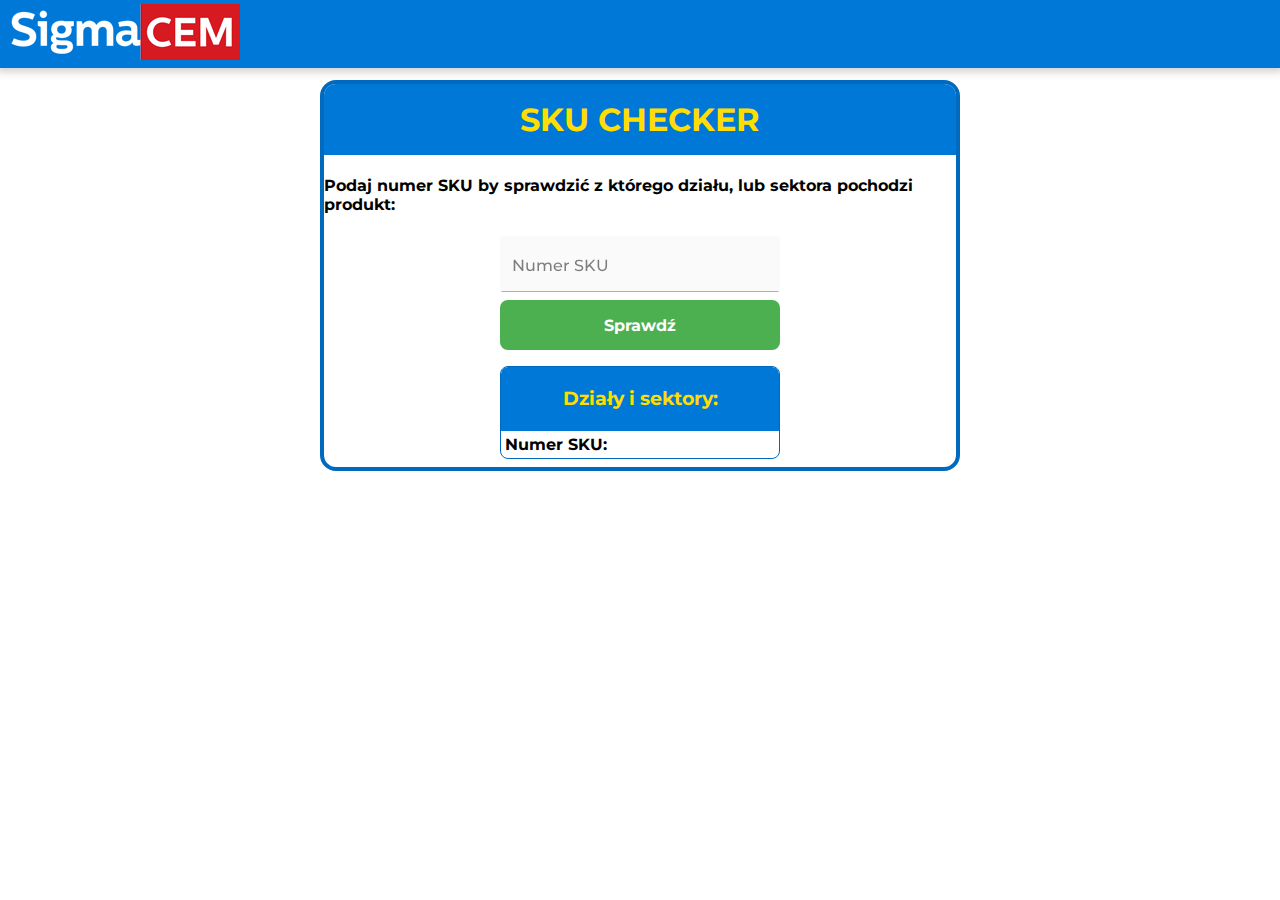
==== skuchecker/index.html @ 8f84adbf "first commit" ====
<!DOCTYPE html>
<html lang="pl-PL">

<head>
    <meta charset="utf-8" />
    <meta http-equiv="X-UA-Compatible" content="IE=edge, chrome=1" />
    <meta name="description" content="Opis strony" />
    <meta name="keywords" content="słowa kluczowe oddzielone przecinkiem" />
    <title>Castorama - Przewodnik Konsultanta</title>
    <link rel="stylesheet" href="../shared.css" />
    <link rel="stylesheet" href="skuchecker.css" />
</head>

<body>
    <header class="main__header">
        <nav class="navbar">
            <a href="../index.html">
                <div class="navbar__brand">
                    <img src="../assets/logo-light-2021.png" alt="SigmaCem" />
                </div>
            </a>
        </nav>
    </header>
    <main class="main-container">
        <section class="sku-checker-container">
            <div class="sku-checker-header">
                <h2>SKU CHECKER</h2>
            </div>

            <div class="sku-checker-input-panel">
                <h4>Podaj numer SKU by sprawdzić z którego działu, lub sektora pochodzi produkt: </h4>
                <label for="inp" class="inp">
                    <input type="text" id="inp" placeholder="&nbsp;">
                    <span class="label">Numer SKU</span>
                    <span class="focus-bg"></span>
                </label>
                <div id="btn-submit">Sprawdź</div>
            </div>
            <div class="sku-checker-output-panel">
                <div class="sku-checker-header--small">
                    <h3>Działy i sektory:</h3>
                </div>
                <div class="sku-checker-output-panel-content">
                    <span>Numer SKU: <em id="log-number"></em></span>
                    <div id="list-info">
                        <b>Dział:</b>
                        <ul id="list-section">
                        </ul>
                        <b>Sektor/Sektory:</b>
                        <ul>
                            <li>
                                <ul id="list-sectors">
                                </ul>
                            </li>
                        </ul>
                    </div>
                </div>
            </div>

        </section>
    </main>
    <script src="./skuchecker.js"></script>
</body>

</html>
---- shared.css ----
@import url('https://fonts.googleapis.com/css2?family=Montserrat:wght@400;500;700;900&display=swap');
:root {
  --gold: #ffdd00;
  --red: #d71921;
  --light_blue: #0078d7;
  --dark_blue: #006abe;
  --white: #ffffff;
}

* {
  box-sizing: border-box;
}

a {
  text-decoration: none;
  color: var(--white);
}

body {
  margin: 0;
  font-family: 'Montserrat', sans-serif;
}

h2 {
  margin: 0;
}

.main__header {
  position: fixed;
  top: 0;
  left: 0;
  width: 100%;
  padding: 4px 11px;
  box-shadow: 0px 0px 9px 3px rgba(41, 41, 41, 0.25);
  background: var(--light_blue);
}

.main-container {
  margin: 80px 20px 0 20px;
}

.content--dark_blue {
  color: var(--dark_blue);
}

.color-red {
  color: var(--red);
}
---- skuchecker/skuchecker.css ----
:root {
  --gold: #ffdd00;
  --red: #d71921;
  --light_blue: #0078d7;
  --dark_blue: #006abe;
  --white: #ffffff;
}

.sku-checker-container {
  display: flex;
  flex-direction: column;
  align-items: center;
  width: 640px;
  margin: 0 auto;
  border: 4px solid var(--dark_blue);
  border-radius: 16px;
  overflow: hidden;
}

.sku-checker-header {
  width: 100%;
  padding: 16px 0;
  background: var(--light_blue);
  color: #ffdd00;
  text-align: center;

}

.sku-checker-header h2 {
  font-size: 32px;
}

.sku-checker-input-panel {
  display: flex;
  flex-direction: column;
  align-items: center;
}

.sku-checker-output-panel {
  width: 280px;
  margin: 8px;
  border: 1px solid var(--dark_blue);
  border-radius: 8px;
  overflow: hidden;
}

.sku-checker-header--small {
  width: 100%;
  padding: 2px 0;
  background: var(--light_blue);
  color: #ffdd00;
  text-align: center;
}

.sku-checker-output-panel-content {
  padding: 4px;
}

.sku-checker-output-panel-content span {
  font-weight: 700;
  font-size: 16px;
}

.sku-checker-output-panel-content span em {
  color: var(--dark_blue);
}


.inp {
  display: block;
  position: relative;
  margin: auto;
  width: 100%;
  max-width: 280px;
  border-radius: 3px;
  overflow: hidden;
}

.inp .label {
  position: absolute;
  top: 20px;
  left: 12px;
  font-size: 16px;
  color: rgba(0, 0, 0, 0.5);
  font-weight: 500;
  transform-origin: 0 0;
  transform: translate3d(0, 0, 0);
  transition: all 0.2s ease;
  pointer-events: none;
}

.inp .focus-bg {
  position: absolute;
  top: 0;
  left: 0;
  width: 100%;
  height: 100%;
  background: rgba(0, 0, 0, 0.05);
  z-index: -1;
  transform: scaleX(0);
  transform-origin: left;
}

.inp input {
  -webkit-appearance: none;
  -moz-appearance: none;
  appearance: none;
  width: 100%;
  border: 0;
  font-family: inherit;
  padding: 16px 12px 0 12px;
  height: 56px;
  font-size: 16px;
  font-weight: 400;
  background: rgba(0, 0, 0, 0.02);
  box-shadow: inset 0 -1px 0 rgba(0, 0, 0, 0.3);
  color: #000;
  transition: all 0.15s ease;
}

.inp input:hover {
  background: rgba(0, 0, 0, 0.04);
  box-shadow: inset 0 -1px 0 rgba(0, 0, 0, 0.5);
}

.inp input:not(:-moz-placeholder-shown)+.label {
  color: rgba(0, 0, 0, 0.5);
  transform: translate3d(0, -12px, 0) scale(0.75);
}

.inp input:not(:-ms-input-placeholder)+.label {
  color: rgba(0, 0, 0, 0.5);
  transform: translate3d(0, -12px, 0) scale(0.75);
}

.inp input:not(:placeholder-shown)+.label {
  color: rgba(0, 0, 0, 0.5);
  transform: translate3d(0, -12px, 0) scale(0.75);
}

.inp input:focus {
  background: rgba(0, 0, 0, 0.05);
  outline: none;
  box-shadow: inset 0 -2px 0 #0077ff;
}

.inp input:focus+.label {
  color: #0077ff;
  transform: translate3d(0, -12px, 0) scale(0.75);
}

.inp input:focus+.label+.focus-bg {
  transform: scaleX(1);
  transition: all 0.1s ease;
}

#btn-submit {
  width: 280px;
  height: 50px;
  margin: 8px;
  padding: 16px 8px;
  background-color: #4caf50;
  border-radius: 8px;
  color: var(--white);
  font-weight: 700;
  text-align: center;
  cursor: pointer;
}

#btn-submit:hover,
#btn-submit:active {
  color: gold;
  font-size: 1.2rem;
}

#list-info {
  display: none;
}
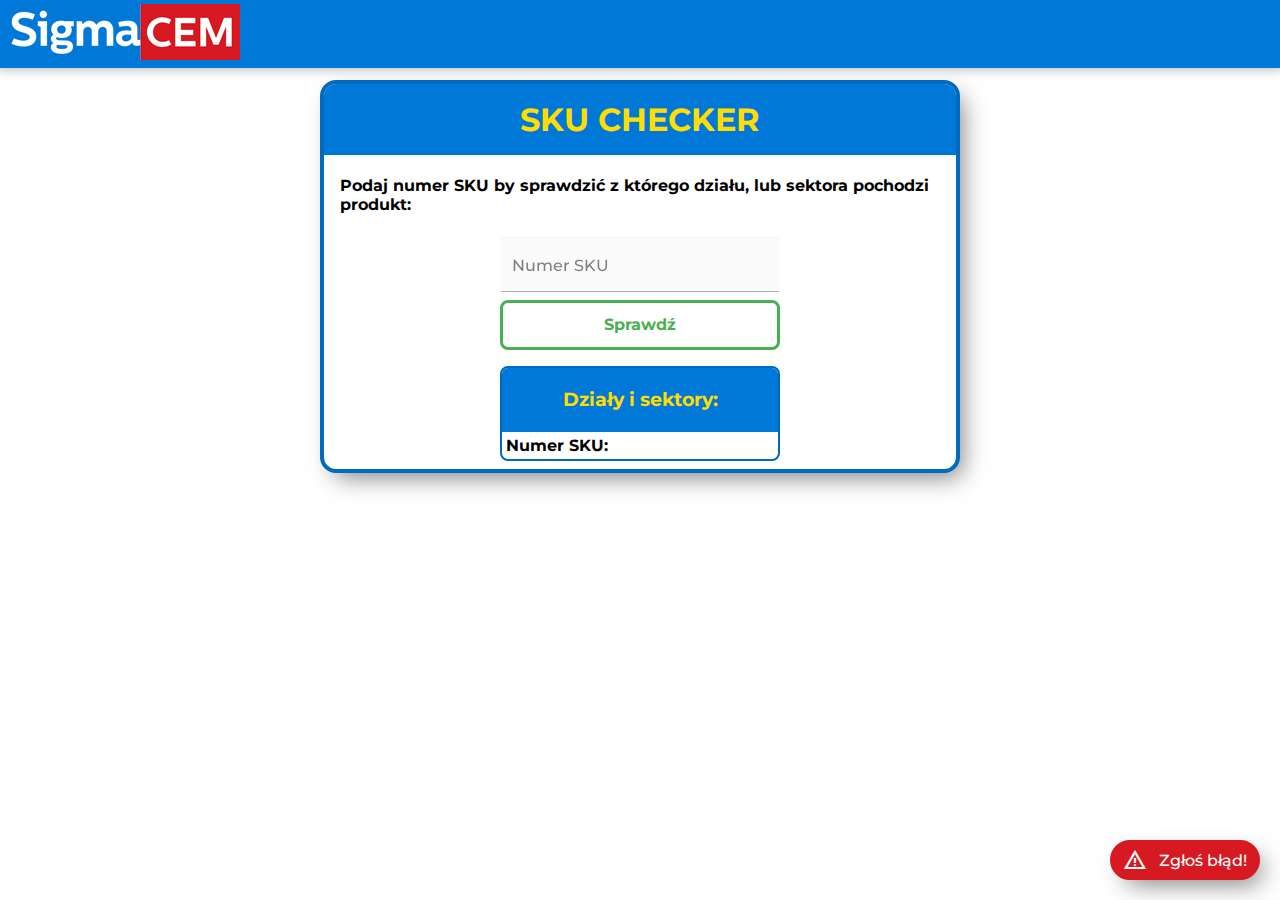
==== commit ce94a35a: "Upload" ====
--- a/skuchecker/index.html
+++ b/skuchecker/index.html
@@ -9,6 +9,8 @@
     <title>Castorama - Przewodnik Konsultanta</title>
     <link rel="stylesheet" href="../shared.css" />
     <link rel="stylesheet" href="skuchecker.css" />
+     <!--Warning icon-->
+    <link rel="stylesheet" href="https://fonts.googleapis.com/css2?family=Material+Symbols+Outlined:opsz,wght,FILL,GRAD@48,400,0,0" />
 </head>
 
 <body>
@@ -47,17 +49,16 @@
                         <ul id="list-section">
                         </ul>
                         <b>Sektor/Sektory:</b>
-                        <ul>
-                            <li>
-                                <ul id="list-sectors">
-                                </ul>
-                            </li>
+                        <ul id="list-sectors">
                         </ul>
                     </div>
                 </div>
             </div>
 
         </section>
+        <a class="report-error" href="mailto:jaroslaw.mazurek@sigmacem.com"><span class="material-symbols-outlined">
+            warning
+          </span> Zgłoś błąd!</a>
     </main>
     <script src="./skuchecker.js"></script>
 </body>
--- a/shared.css
+++ b/shared.css
@@ -45,4 +45,60 @@
 
 .color-red {
   color: var(--red);
+}
+
+/*TOOLTIP*/
+.tooltip {
+  position: relative;
+  display: inline-block;
+  border-bottom: 1px dotted black;
+}
+
+.tooltip .tooltiptext {
+  visibility: hidden;
+  width: 200px;
+  background-color: black;
+  color: #fff;
+  text-align: center;
+  border-radius: 6px;
+  padding: 5px 0;
+  position: absolute;
+  z-index: 1;
+  bottom: 150%;
+  left: 50%;
+  margin-left: -60px;
+}
+
+.tooltip .tooltiptext::after {
+  content: "";
+  position: absolute;
+  top: 100%;
+  left: 50%;
+  margin-left: -5px;
+  border-width: 5px;
+  border-style: solid;
+  border-color: black transparent transparent transparent;
+}
+
+.tooltip:hover .tooltiptext {
+  visibility: visible;
+}
+
+/* report error btn */
+.report-error {
+  text-decoration: none;
+  position: absolute;
+  bottom: 20px;
+  right: 20px;
+  display: flex;
+  justify-content: space-evenly;
+  align-items: center;
+  height: 40px;
+  width: 150px;
+  border: 2px solid var(--red);
+  border-radius: 20px;
+  box-shadow: 8px 10px 24px -6px rgba(0, 0, 0, 0.5);
+  background: var(--red);
+  color: var(--white);
+  font-weight: 500;
 }--- a/skuchecker/skuchecker.css
+++ b/skuchecker/skuchecker.css
@@ -3,7 +3,12 @@
   --red: #d71921;
   --light_blue: #0078d7;
   --dark_blue: #006abe;
+  --green: #4caf50;
   --white: #ffffff;
+}
+
+body {
+background: url("../assets/images/background.png");
 }
 
 .sku-checker-container {
@@ -14,6 +19,8 @@
   margin: 0 auto;
   border: 4px solid var(--dark_blue);
   border-radius: 16px;
+  background-color: var(--white);
+  box-shadow: 8px 10px 24px -6px rgba(0, 0, 0, 0.5);
   overflow: hidden;
 }
 
@@ -21,7 +28,7 @@
   width: 100%;
   padding: 16px 0;
   background: var(--light_blue);
-  color: #ffdd00;
+  color: var(--gold);
   text-align: center;
 
 }
@@ -34,12 +41,13 @@
   display: flex;
   flex-direction: column;
   align-items: center;
+  padding: 0 16px;
 }
 
 .sku-checker-output-panel {
   width: 280px;
   margin: 8px;
-  border: 1px solid var(--dark_blue);
+  border: 2px solid var(--dark_blue);
   border-radius: 8px;
   overflow: hidden;
 }
@@ -48,7 +56,7 @@
   width: 100%;
   padding: 2px 0;
   background: var(--light_blue);
-  color: #ffdd00;
+  color: var(--gold);
   text-align: center;
 }
 
@@ -64,7 +72,6 @@
 .sku-checker-output-panel-content span em {
   color: var(--dark_blue);
 }
-
 
 .inp {
   display: block;
@@ -155,13 +162,15 @@
 }
 
 #btn-submit {
+  display: flex;
+  justify-content: center;
+  align-items: center;
   width: 280px;
   height: 50px;
   margin: 8px;
-  padding: 16px 8px;
-  background-color: #4caf50;
+  border: 3px solid var(--green);
   border-radius: 8px;
-  color: var(--white);
+  color: var(--green);
   font-weight: 700;
   text-align: center;
   cursor: pointer;
@@ -169,8 +178,8 @@
 
 #btn-submit:hover,
 #btn-submit:active {
-  color: gold;
-  font-size: 1.2rem;
+  background-color: var(--green);
+  color: var(--gold);
 }
 
 #list-info {
